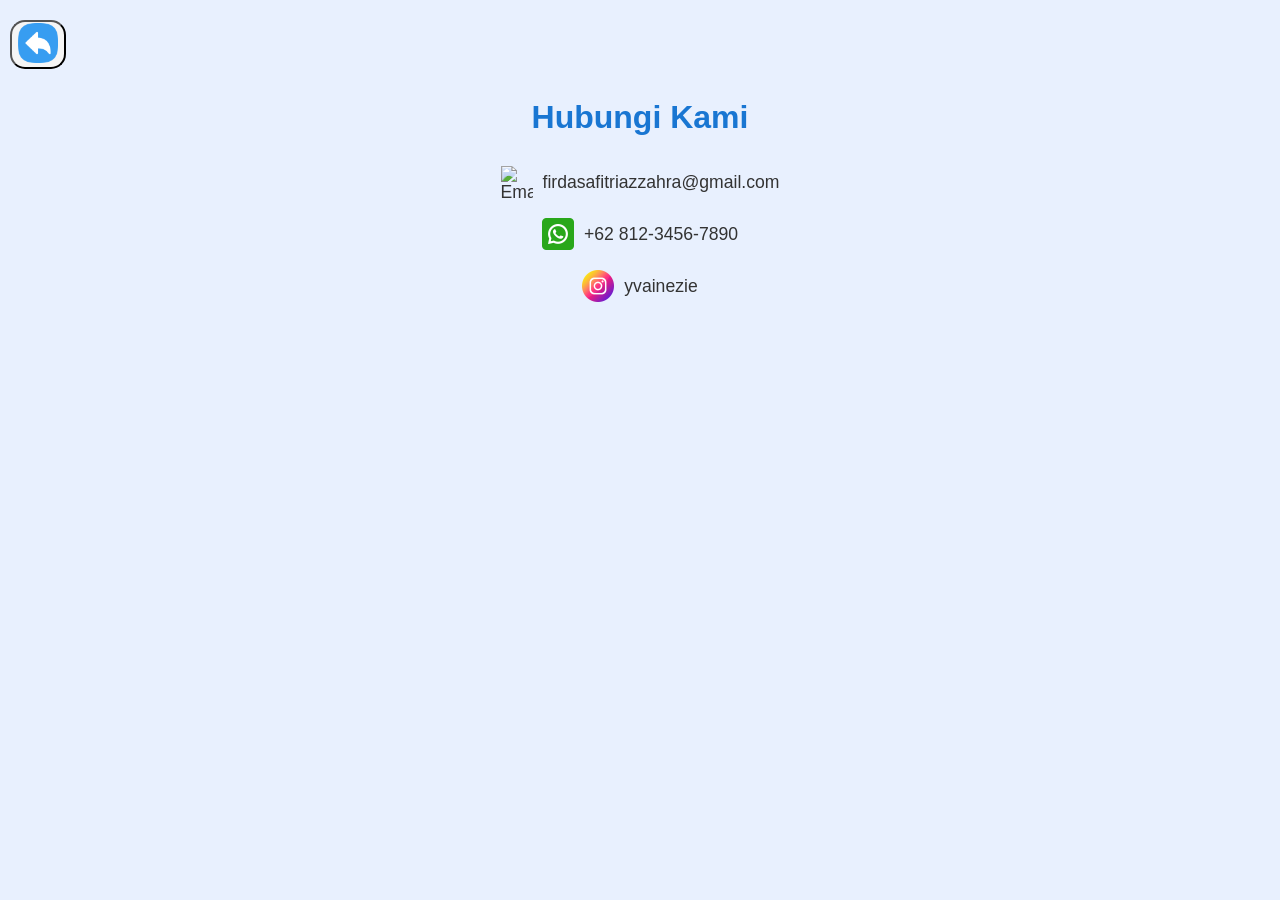
==== kontak.html @ 408db876 "first commit" ====
<!DOCTYPE html>
<html lang="id">
<head>
  <meta charset="UTF-8">
  <meta name="viewport" content="width=device-width, initial-scale=1">
  <title>Kontak</title>
  <link rel="stylesheet" href="style.css">
</head>
<body>
  <button class="back">
    <a href="index.html" class="Kembali">
      <img src="Image/undo.png" alt="">
    </a>
  </button>
  <h1 class="judul-halaman">Hubungi Kami</h1>

  <div class="kontak-container">
    <a href="mailto:firdasafitriazzahra@gmail.com" class="kontak-item">
      <img src="image/gmail.png" alt="Email">
      <span>firdasafitriazzahra@gmail.com</span>
    </a>
    <a href="https://wa.me/6281324459938" target="_blank" class="kontak-item">
      <img src="Image/whatsapp.png" alt="WhatsApp">
      <span>+62 812-3456-7890</span>
    </a>
    <a href="https://www.instagram.com/yvainezie?igsh=MTZlMGtwemRndTFkYw==" target="_blank" class="kontak-item">
      <img src="Image/instagram.png" alt="Instagram">
      <span>yvainezie</span>
    </a>
  </div>

</body>
</html>
---- style.css ----
body {
    font-family: Arial, sans-serif;
    margin: 0;
    padding: 0;
    background-color: #e8f0fe;
    color: #333;
  }
  
  header {
    background-color: #1e88e5;
    padding: 20px;
    text-align: center;
  }
  
  .logo {
    max-width: 150px;
    height: auto;
    border-radius: 50%; 
    border: 3px solid #fff; 
    box-shadow: 0 0 10px rgba(0, 0, 0, 0.2);
  }
  
  
  .pembuka {
    text-align: center;
    padding: 30px 20px;
  }
  
  .navigasi {
    display: flex;
    justify-content: center;
    gap: 20px;
    flex-wrap: wrap;
    padding-bottom: 30px;
  }
  
  .btn {
    background-color: #1976d2;
    color: white;
    padding: 10px 20px;
    text-decoration: none;
    border-radius: 5px;
    transition: background-color 0.3s ease;
  }
  
  .btn:hover {
    background-color: #1565c0;
  }
  
  @media (max-width: 600px) {
    .btn {
      width: 70%;
      text-align: center;
    }
  }

  .judul-halaman {
    text-align: center;
    margin: 30px 0;
    color: #1976d2;
  }
  
  .container-produk {
    display: grid;
    grid-template-columns: repeat(2, 1fr); /* Default: 2 kolom untuk HP */
    gap: 20px;
    padding: 0 20px 40px;
  }
  
  @media (min-width: 768px) {
    .container-produk {
      grid-template-columns: repeat(4, 1fr); /* 4 kolom untuk layar lebar */
    }
  }
  
  
  .card {
    background: white;
    border-radius: 8px;
    overflow: hidden;
    box-shadow: 0 4px 8px rgba(0,0,0,0.1);
    text-align: center;
    padding: 15px;
  }
  
  .card img {
    width: 100%;
    height: 180px;
    object-fit: cover;
    border-radius: 5px;
  }
  
  .card h3 {
    margin: 10px 0 5px;
  }
  
  .card p {
    color: #1976d2;
    font-weight: bold;
    margin-bottom: 10px;
  }
  
  .kontak-container {
    display: flex;
    flex-direction: column;
    align-items: center;
    gap: 20px;
    padding-bottom: 40px;
  }
  
  .kontak-item {
    display: flex;
    align-items: center;
    text-decoration: none;
    color: #333;
    gap: 10px;
    font-size: 1.1em;
    transition: color 0.3s;
  }
  
  .kontak-item:hover {
    color: #1976d2;
  }
  
  .kontak-item img {
    width: 32px;
    height: 32px;
  }
  
  .back {
    background-color: whitesmoke;
    margin-top: 20px;
    margin-left: 10px;
    border-radius: 15px;
  }

  .back img {
    height: 40px;
    width: 40px;
  }

.cart-actions {
  margin-top: 15px;
}

.cart-table {
  width: 100%;
  border-collapse: collapse;
  margin-top: 20px;
  background-color: #ffffff;
  box-shadow: 0 0 5px rgba(0, 0, 0, 0.1);
}

.cart-table th,
.cart-table td {
  border: 1px solid #cce;
  padding: 12px;
  text-align: center;
}

.cart-table th {
  background-color: #0077cc;
  color: white;
  font-weight: bold;
}

.cart-table tfoot td {
  background-color: #e6f2ff;
  font-weight: bold;
}

/* Tombol aksi keranjang */
.cart-actions {
  margin-top: 20px;
  display: flex;
  justify-content: space-between;
  flex-wrap: wrap;
  gap: 10px;
}

.cart-actions .btn {
  background-color: #0077cc;
  color: white;
  margin-left: 10px;
  margin-right: 10px;
  padding: 10px 20px;
  border: none;
  text-decoration: none;
  border-radius: 5px;
  text-align: center;
  width: 90%;
}

.cart-actions .btn-checkout {
  background-color: #005fa3;
}

/* Responsif di HP */
@media (max-width: 600px) {
  .cart-table thead {
    display: none;
  }

  .cart-table,
  .cart-table tbody,
  .cart-table tr,
  .cart-table td {
    display: block;
    width: 100%;
  }

  .cart-table tr {
    margin-bottom: 15px;
    border: 1px solid #cce;
    background-color: #ffffff;
  }

  .cart-table td {
    text-align: left;
    padding-left: 15px;
    position: relative;
  }

  /* Tambahkan label manual */
  .cart-table td:nth-child(1)::before {
    content: "Produk: ";
    font-weight: bold;
  }
  .cart-table td:nth-child(2)::before {
    content: "Harga: ";
    font-weight: bold;
  }
  .cart-table td:nth-child(3)::before {
    content: "Jumlah: ";
    font-weight: bold;
  }
  .cart-table td:nth-child(4)::before {
    content: "Total: ";
    font-weight: bold;
  }
}
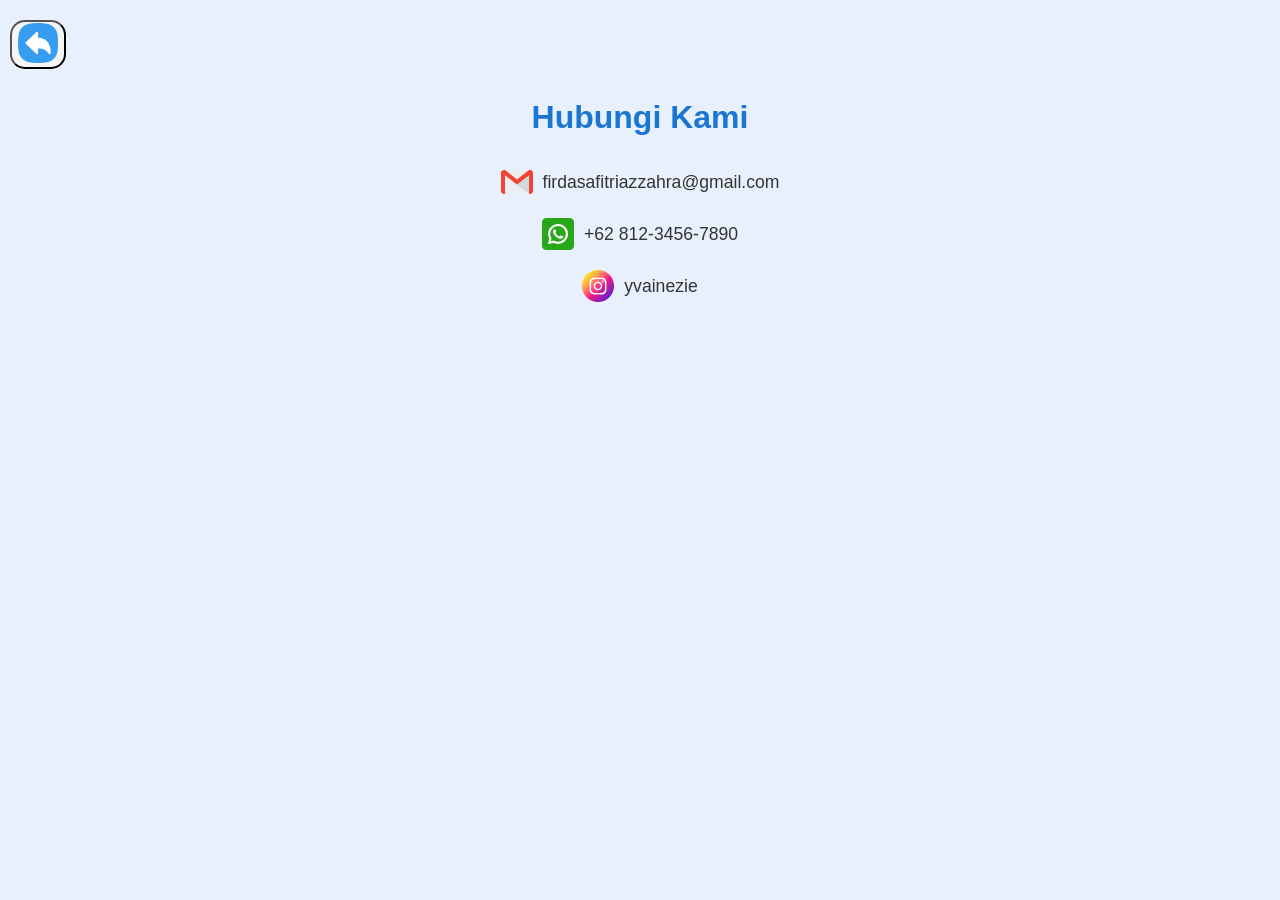
==== commit 62bb88e9: "Update kontak.html" ====
--- a/kontak.html
+++ b/kontak.html
@@ -16,7 +16,7 @@
 
   <div class="kontak-container">
     <a href="mailto:firdasafitriazzahra@gmail.com" class="kontak-item">
-      <img src="image/gmail.png" alt="Email">
+      <img src="Image/gmail.png" alt="Email">
       <span>firdasafitriazzahra@gmail.com</span>
     </a>
     <a href="https://wa.me/6281324459938" target="_blank" class="kontak-item">
